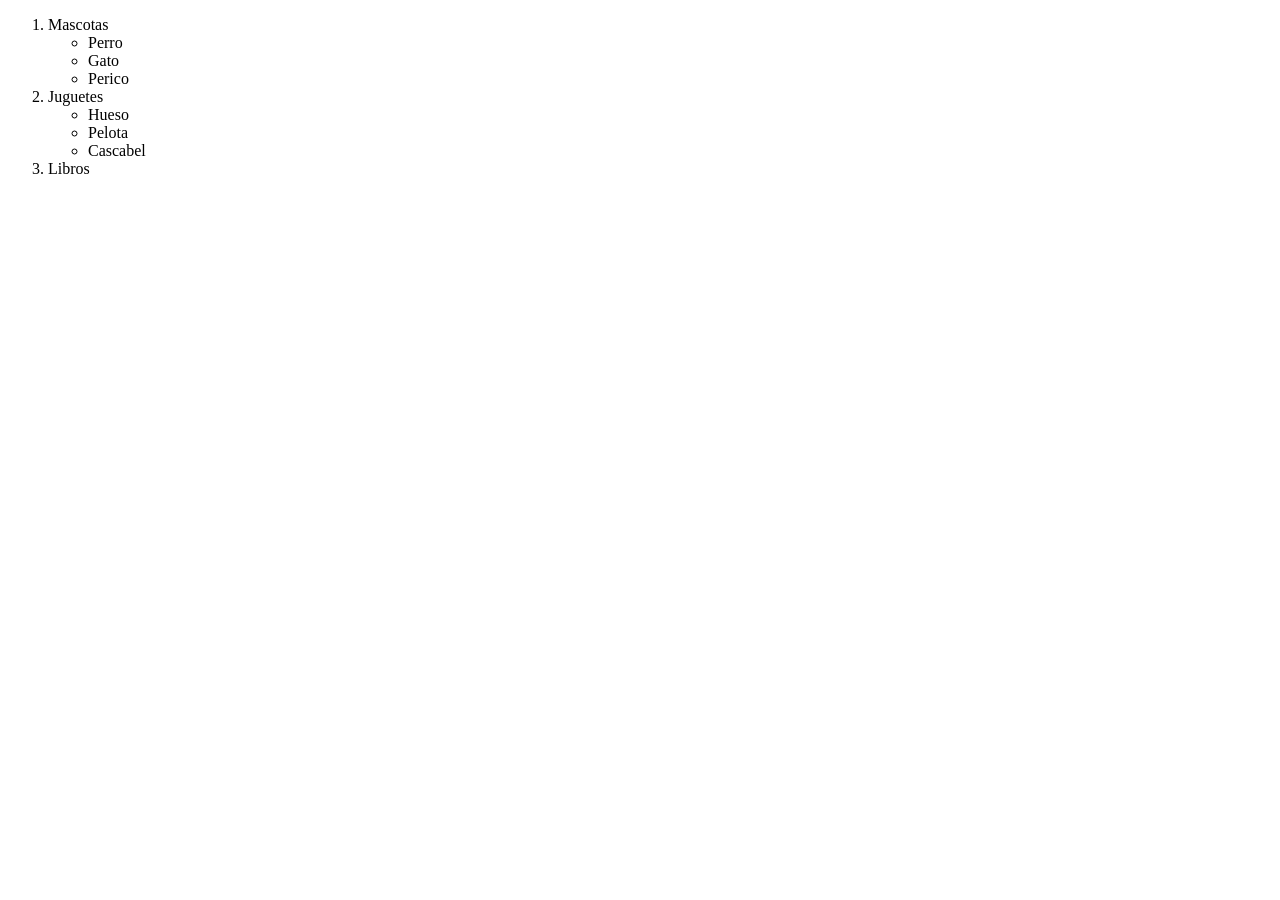
==== anuarHarb/algoritmos/index.html @ 3fa65349 "ejemplo de pseudocodigo" ====
<!DOCTYPE html>
<html>
  <head>
    <meta charset="utf-8">
    <title>Hola Mundo!</title>
  </head>
  <body>
    <ol>
      <li>Mascotas</li>
      <ul>
        <li>Perro</li>
        <li>Gato</li>
        <li>Perico</li>
      </ul>
      <li>
        <hX>Juguetes</hX>
        <ul>
          <li>Hueso</li>
          <li>Pelota</li>
          <li>Cascabel</li>
        </ul>
      </li>
      <li>Libros</li>
    </ol>

    <img src="perrito.jpog" alt="">
  </body>
</html>
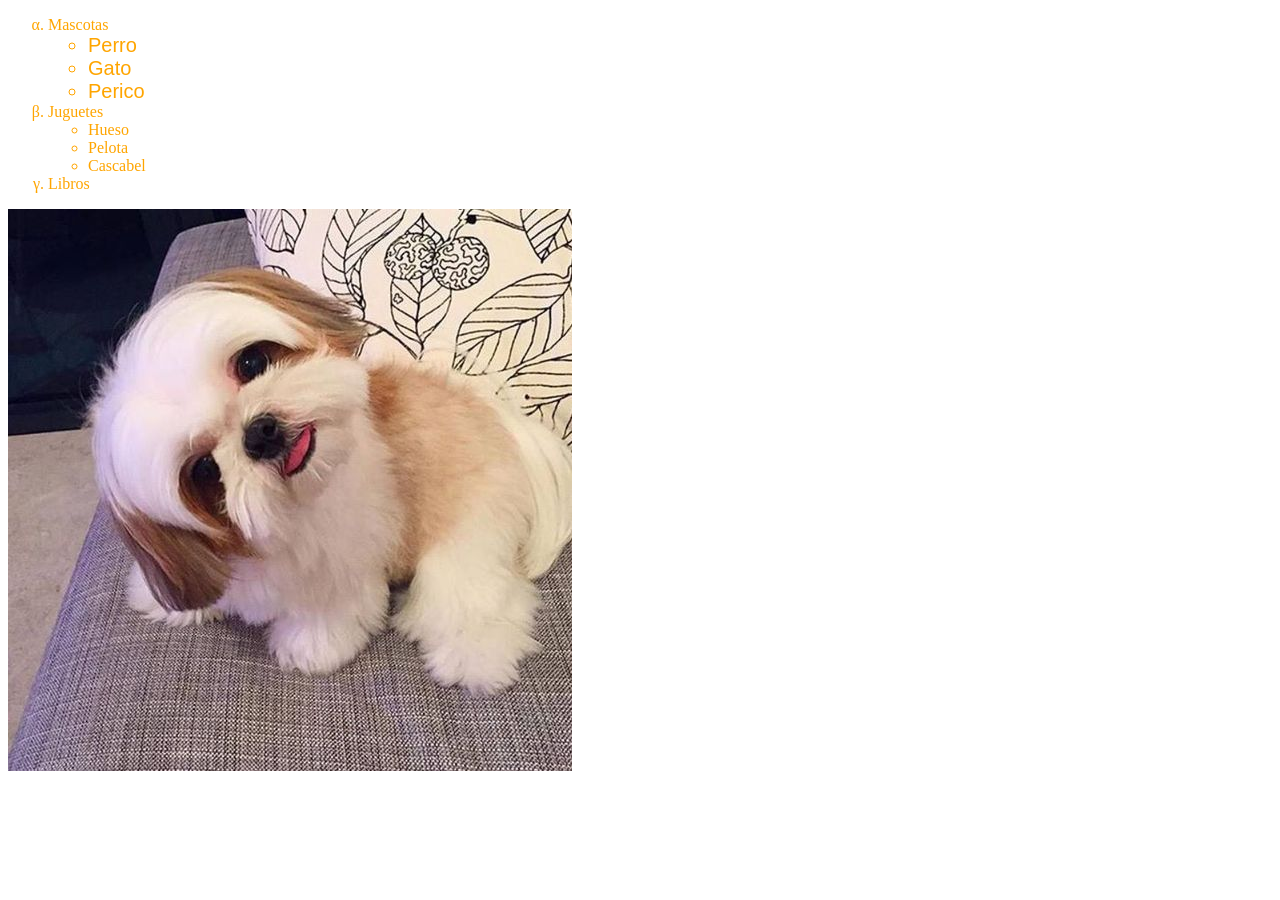
==== commit 486f9bf4: "styles setup" ====
--- a/anuarHarb/algoritmos/index.html
+++ b/anuarHarb/algoritmos/index.html
@@ -1,16 +1,17 @@
 <!DOCTYPE html>
 <html>
   <head>
+    <link rel="stylesheet" type="text/css" href="styles.css">
     <meta charset="utf-8">
     <title>Hola Mundo!</title>
   </head>
   <body>
-    <ol>
+    <ol id="miPrimerId">
       <li>Mascotas</li>
       <ul>
-        <li>Perro</li>
-        <li>Gato</li>
-        <li>Perico</li>
+        <li class="mascota">Perro</li>
+        <li class="mascota">Gato</li>
+        <li class="mascota">Perico</li>
       </ul>
       <li>
         <hX>Juguetes</hX>
@@ -23,6 +24,6 @@
       <li>Libros</li>
     </ol>
 
-    <img src="perrito.jpog" alt="">
+    <img src="perrito.jpg" alt="">
   </body>
 </html>
--- a/anuarHarb/algoritmos/styles.css
+++ b/anuarHarb/algoritmos/styles.css
@@ -0,0 +1,21 @@
+html {
+  font-size: 16px;
+}
+
+li {
+  color: orange;
+}
+
+#miPrimerId {
+  list-style:lower-greek;
+}
+
+.mascota {
+  font-size: 20px;
+  font-family: arial; 
+}
+
+.mascota:hover {
+  color: red;
+  cursor:e-resize;
+}
